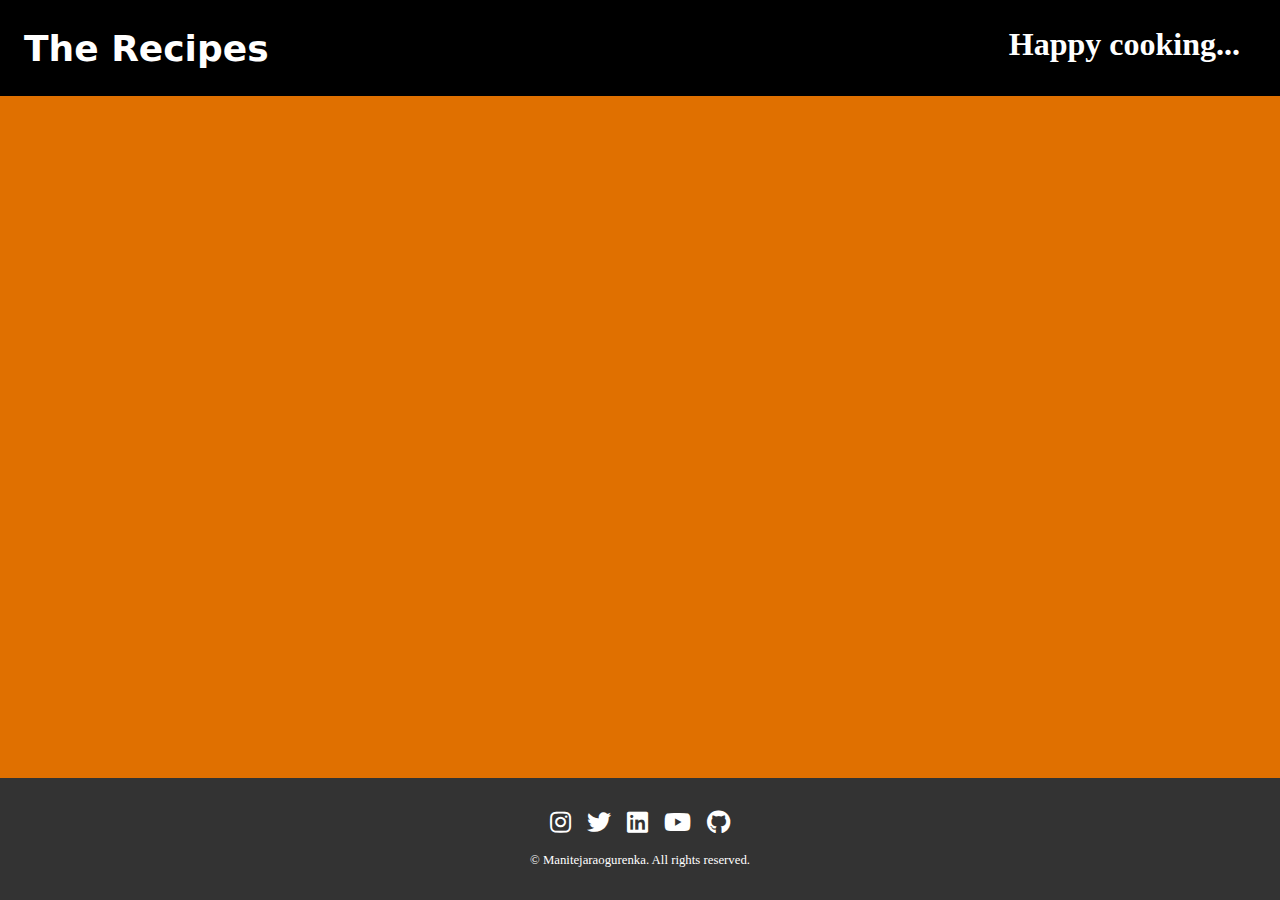
==== detailedRecipe.html @ 0187002f "updated details js and html" ====
<!DOCTYPE html>
<html lang="en">
<head>
    <meta charset="UTF-8">
    <meta name="viewport" content="width=device-width, initial-scale=1.0">
    <link rel="stylesheet" href="https://cdnjs.cloudflare.com/ajax/libs/font-awesome/5.15.3/css/all.min.css"/>
    <link rel="stylesheet" href="style.css">
    <link rel="shortcut icon" href="./images/Favicon.png" type="image/x-icon">
    <title>The Recipes</title>
</head>
<body>
    <header class="header">
        <a href="index.html" class="heading-1"><h1>The Recipes</h1></a>
        <h2 class="heading-2">Happy cooking...</h2>
    </header>
    <h1 class="recipeTitle"></h1>
    
    <main class="detailed-main"></main>
    
    <footer class="footer">
        <div class="footer-content">
            <div class="social-links">
                <a href="https://www.instagram.com/Manitejarao.gurenka" target="_blank"><i class="fab fa-instagram"></i></a>
                <a href="https://www.x.com/gurenkamaniteja" target="_blank"><i class="fab fa-twitter"></i></a>
                <a href="https://www.linkedin.com/in/manitejaraogurenka" target="_blank"><i class="fab fa-linkedin"></i></a>
                <a href="https://www.youtube.com/@manitejaraogurenka" target="_blank"><i class="fab fa-youtube"></i></a>
                <a href="https://github.com/ManitejaraoGurenka" target="_blank"><i class="fab fa-github"></i></a>
            </div>
            <div class="copyright">
                &copy; <span id="currentYear"></span> Manitejaraogurenka.  All rights reserved.
            </div>
        </div>
    </footer>
    <script type="module" src="detailedRecipe.js"></script>
</body>
</html>
---- style.css ----
* {
    padding: 0;
    margin: 0;
    box-sizing: border-box;
}

:root {
    --bg-color: #e07000;
    --text-primary-color: white;
}

body {
    background-color: var(--bg-color);
    min-height: 100vh;
    max-width: 100vw;
    overflow-x: hidden;
}

.header {
    display: flex;
    align-items: center;
    width: 100vw;
    height: 6rem;
    background-color: black;
    color: var(--text-primary-color);
    font-family: system-ui, -apple-system, BlinkMacSystemFont, 'Segoe UI', Roboto, Oxygen, Ubuntu, Cantarell, 'Open Sans', 'Helvetica Neue', sans-serif;
    z-index: 1;
    padding-left: 1.5rem;
    padding-right: 2.5rem;
    position: sticky;
    top: 0;
    margin-right: 0;
}

.heading-1 {
    font-size: large;
    text-decoration: none;
    color: var(--text-primary-color);
}

.heading-1:hover{
    color: #ff8000;
}

.search-icon {
    position: absolute;
    height: 2.45rem;
    padding: 0.5rem;
    cursor: pointer;
    background-color: #f77b00;
    border-radius: 8px 0px 0px 8px;
}

#search {
    padding: 8px;
    background-color: transparent;
    color: var(--text-primary-color);
    font-size: 1rem;
    padding-left: 2.8rem;
    border-radius: 8px;
    border: solid #ff8000;
}

.search-container {
    margin-left: auto;
    position: relative;
}

.category-buttons {
    display: flex;
    margin-left: 0.5rem;
    gap: 0.3rem;
}

.non-veg, .veg {
    padding: 6.8px;
    border-radius: 30%;
    cursor: pointer;
    font-size: x-small;
    background-color: rgb(255, 0, 0);
    border: white 1.6px solid;
}

.veg {
    padding: 8px;
    background-color: rgb(0, 214, 0);
    border: white 1.6px solid;
    color: var(--text-primary-color);
    font-size: small;
}

.main-container {
    display: flex;
    margin: 0;
    padding-left: 0;
    padding-right: 0;
}

.cuisine-filter-main {
    display: flex;
    flex-direction: column;
    background-color: white;
    padding: 0.5rem 8.7rem 0.5rem 0.2rem;
    border-radius: 0 0 6px 0;
    height: 85vh;
    overflow-y: auto;
    overflow-x: hidden;
    gap: 0.5rem;
    position: sticky;
    top: 6rem;
}

.cuisine-filter {
    font-size: small;
}

.cuisine-label {
    display: flex;
    align-items: center;
    white-space: nowrap;
    font-size: x-small;
    user-select: none;
    cursor: pointer;
}

.main {
    display: flex;
    flex-wrap: wrap;
    padding: 1.5rem;
    padding-right: 0;
    gap: 2rem;
    position: relative;
}

.card-container {
    display: flex;
    flex-direction: column;
    flex-wrap: wrap;
    justify-content: space-between;
    width: 18rem;
    border-radius: 8px;
    background-color: var(--text-primary-color);
    height: max-content;
}

.card-container:hover {
    transform: scale(1.06);
}

.shadow {
    box-shadow: 0 5px 9px rgba(0, 0, 0, 0.253);
}

.card-image-container {
    width: 100%;
    height: 18rem;
}

.image {
    width: 100%;
    object-fit: fill;
    padding: 0.5rem 0.5rem 0 0.5rem;
    border-radius: 18px;
    height: 12rem;
    cursor: pointer;
}

.details-container {
    padding: 0 0.5rem 0.5rem 0.5rem;
    display: flex;
    flex-direction: column;
    flex-wrap: wrap;
    gap: 0.4rem;
    justify-content: space-between;
}

.details {
    display: flex;
    align-items: center;
    justify-content: space-around;
}

.time {
    display: flex;
    height: 20px;
    margin-left: auto;
    align-items: center;
    gap: 0.15rem;
    font-size: 1rem;
}

.time img {
    height: 1.2rem;
    margin-left: auto;
}

.Title {
    font-weight: 600;
    font-family: Cambria, Cochin, Georgia, Times, 'Times New Roman', serif;
    color: indianred;
}

/* Styling pagination */
.pagination {
    display: flex;
    justify-content: center;
    padding: 2rem;
    width: 100%;
    margin-bottom: auto;
}

#pagination-list {
    list-style: none;
    display: flex;
    gap: 0.6rem;
    user-select: none;
}

#pagination-list li {
    cursor: pointer;
    padding: 0.3rem 0.5rem;
    background-color: white;
    border-radius: 2rem;
}

#pagination-list li:hover {
    background-color: #ff8000;
    transform: scale(1.15);
    color: white;
    border: white solid 1px;
}

/* Footer */
.footer {
    background-color: #333;
    color: white;
    padding: 2rem;
    text-align: center;
    width: 100vw;
    position: sticky;
    top: 100%;
    margin-bottom: auto;
}

.footer-content {
    display: flex;
    flex-direction: column;
    justify-content: space-around;
    gap: 1rem;
}

.social-links a {
    color: white;
    font-size: 1.5rem;
}

.social-links a:hover {
    color: goldenrod;
    font-size: 1.5rem;
    transform: scale(1.2);
}

.social-links {
    display: flex;
    align-self: center;
    gap: 1rem;
}

.copyright {
    font-size: 0.8rem;
}



/* CSS for the detailedRecipe.html */
.detailed-main {
    display: flex;
    flex-wrap: wrap;
    gap: 1rem;
    margin: 1rem;
}

.imgdetails-container {
    max-height: fit-content;
    background-color: white;
    border-radius: 8px;
    display: flex;
    flex-direction: column;
    width: 24rem;
    margin-bottom: 0.5rem;
    box-shadow: 0 5px 9px rgba(112, 112, 112, 0.253);
}

.recipe-image {
    height: 15rem;
    margin: 1rem;
    margin-bottom: 0;
    border-radius: 5px;
    box-shadow: 0 5px 9px rgba(0, 0, 0, 0.279);
}

.time-container {
    margin-top: 0;
    margin: 1rem;
    display: flex;
    background-color: #ff8a14;
    padding: 0.1rem;
    border-radius: 4px;
    width: auto;
    align-items: center;
}

.recipeTitle{
    font-family: 'Gill Sans', 'Gill Sans MT', Calibri, 'Trebuchet MS', sans-serif;
    margin: 1rem;
    display: flex;
    justify-content: center;
    color: white;
    margin-bottom: 1.5rem;
}

.time-container{
    display: flex;
    justify-content: space-between;
    max-height: 2rem;
    align-items: center;
    gap: 0.15rem;
    font-size: 1rem;
    font-family: 'Trebuchet MS', 'Lucida Sans Unicode', 'Lucida Grande', 'Lucida Sans', Arial, sans-serif;
}

.cuisine{
    font-size: medium;
}

.ingrediants-container, .instructions-container {
    border-radius: 6px;
    padding: 0.5rem;
    background-color: black;
    display: flex;
    flex-direction: column;
    width: 24rem;
    text-align: justify;
    margin: 0rem;
    font-family: 'Gill Sans', 'Gill Sans MT', Calibri, 'Trebuchet MS', sans-serif;
    box-shadow: 0 5px 9px rgba(255, 255, 255, 0.655);
    margin-bottom: 0.5rem;
    color: var(--text-primary-color);
}

.instructions-container{
    margin-bottom: 1.5rem;
    width: auto;
}

.ingrediants-container{
    width: 18rem;
}

.ingrediants{
    background-color: white;
    width: 100%;
    color: black;
    padding: 0.4rem;
    border-radius: 6px;
}

h2 {
    margin-bottom: 0.5rem;
}

p {
    font-size: small; /* Adjust font size as needed */
}


@keyframes fireAnimation {
    0% { color: #ff4500; }
    25% { color: #ff8c00; }
    50% { color: #ffac33; }
    75% { color: #ff4500; }
    100% { color: #ff8c00; }
}

.heading-2 {
    font-size: 2rem;
    text-align: center;
    animation: fireAnimation 2s infinite;
    margin-left: auto;
    font-family: Cambria, Cochin, Georgia, Times, 'Times New Roman', serif;
}




/* Media query for smaller screens */
@media screen and (max-width: 740px) {
    .main {
        padding-top: 0;
        margin-bottom: 1rem;
        margin-top: 1rem;
    }

    .main-container {
        margin-right: 0;
        margin-left: 0;
        width: 100vw;
        padding-left: 0;
        padding-right: 0;
    }

    .header {
        padding-right: 0.5rem;
        position: sticky;
        top: 0;
        width: 100vw;
    }

    .search-icon {
        height: 1.75rem;
        padding: 0.4rem;
    }

    #search {
        padding: 3.5px;
        padding-left: 2rem;
        width: 10rem;
    }

    .category-buttons {
        gap: 0.3rem;
    }

    .non-veg, .veg {
        padding: 2px 3.5px;
        border-radius: 5px;
        font-size: x-small;
    }

    .card-container {
        width: 15rem;
    }

    .card-image-container {
        height: 12rem;
    }

    .image {
        height: 8rem;
    }

    .heading-1 {
        font-size: x-small;
    }

    .details-container {
        font-size: small;
    }

    #pagination-list li {
        padding: 0.1rem 0.3rem;
        font-size: small;
        gap: 0.4rem;
    }

    .detailed-main {
        display: flex;
        flex-wrap: wrap;
        gap: 1rem;
        justify-content: center;
    }

    .ingrediants-container, .instructions-container {
        padding: 0.5rem;
        width: 24rem;
    }

    .heading-2{
        margin-left: auto;
        font-size: medium;
    }
}
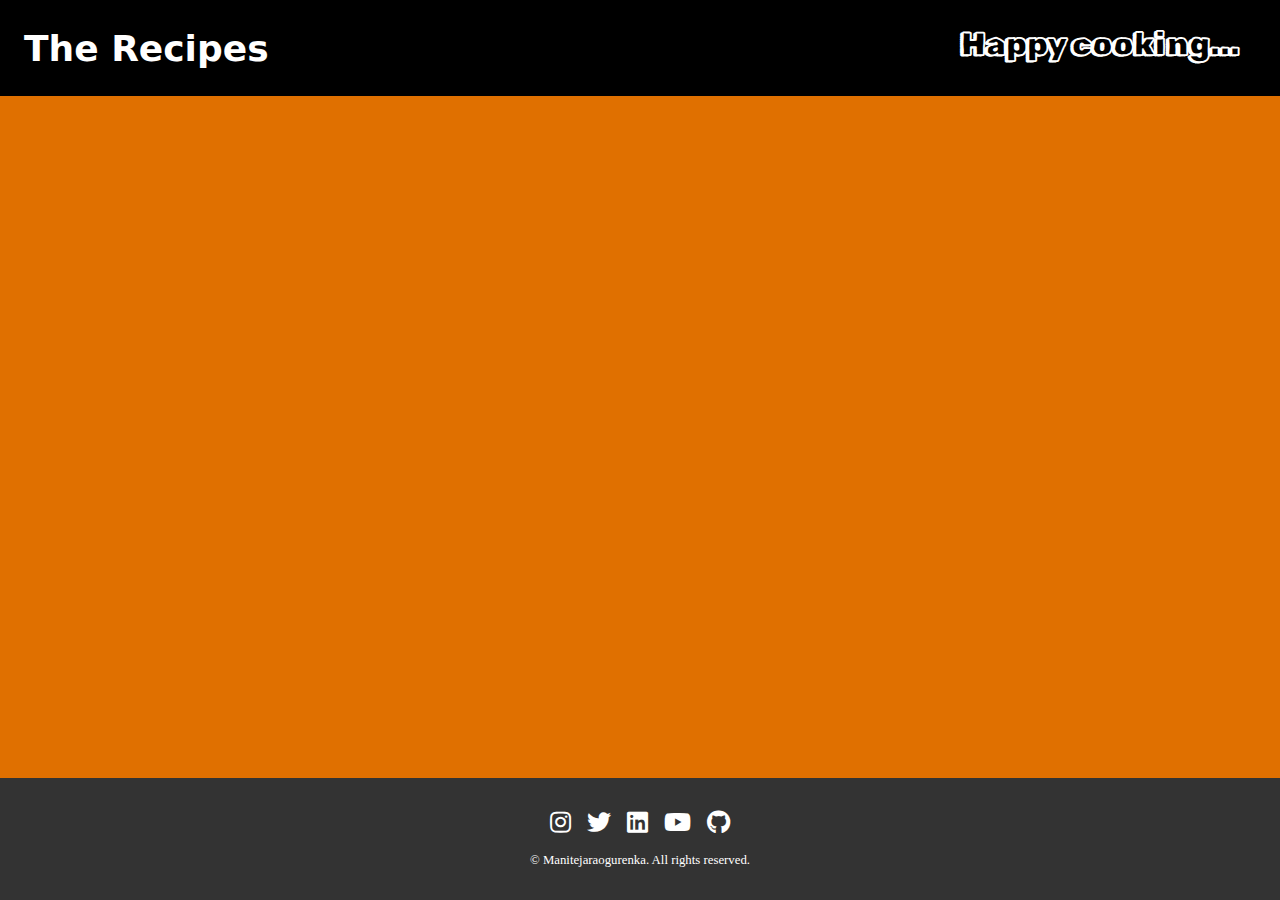
==== commit f72495f5: "updated css" ====
--- a/detailedRecipe.html
+++ b/detailedRecipe.html
@@ -6,7 +6,7 @@
     <link rel="stylesheet" href="https://cdnjs.cloudflare.com/ajax/libs/font-awesome/5.15.3/css/all.min.css"/>
     <link rel="stylesheet" href="style.css">
     <link rel="shortcut icon" href="./images/Favicon.png" type="image/x-icon">
-    <title>The Recipes</title>
+    <title>A recipe</title>
 </head>
 <body>
     <header class="header">
--- a/style.css
+++ b/style.css
@@ -1,3 +1,5 @@
+@import url('https://fonts.googleapis.com/css2?family=Nabla&family=Rubik+Doodle+Shadow&display=swap');
+
 * {
     padding: 0;
     margin: 0;
@@ -36,6 +38,7 @@
     font-size: large;
     text-decoration: none;
     color: var(--text-primary-color);
+    animation: fireAnimation 2s infinite;
 }
 
 .heading-1:hover{
@@ -289,6 +292,7 @@
     width: 24rem;
     margin-bottom: 0.5rem;
     box-shadow: 0 5px 9px rgba(112, 112, 112, 0.253);
+    height: fit-content;
 }
 
 .recipe-image {
@@ -350,11 +354,12 @@
 
 .instructions-container{
     margin-bottom: 1.5rem;
-    width: auto;
+    width: 28rem;
 }
 
 .ingrediants-container{
-    width: 18rem;
+    width: 17rem;
+    height: fit-content;
 }
 
 .ingrediants{
@@ -387,7 +392,8 @@
     text-align: center;
     animation: fireAnimation 2s infinite;
     margin-left: auto;
-    font-family: Cambria, Cochin, Georgia, Times, 'Times New Roman', serif;
+    font-family: 'Nabla', system-ui;
+    font-family: 'Rubik Doodle Shadow', system-ui;
 }
 
 
